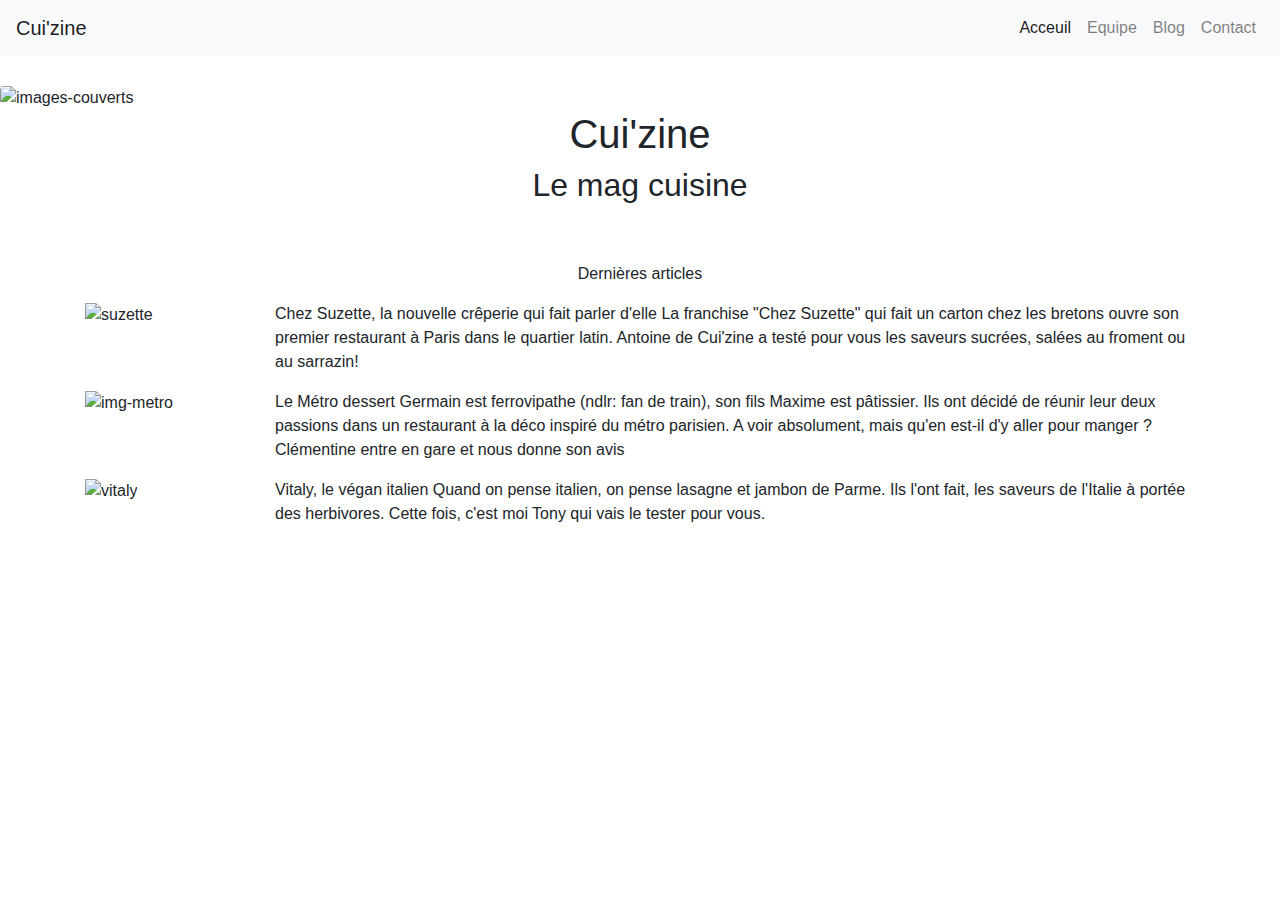
==== index.html @ a5147a6b "responsive" ====
<!DOCTYPE html>
<html lang="fr">

<head>
  <meta charset="UTF-8">
  <meta name="viewport" content="width=device-width, initial-scale=1.0">
  <link rel="stylesheet" href="css/bootstrap.css">
  <link rel="stylesheet" href="css/main.css">
  <link rel="stylesheet" href="css/style-homepage.css">
  <title>Cui'zine</title>
</head>

<body>
  <header>
    <nav class="navbar navbar-expand-lg navbar-light bg-light ">
      <a class="navbar-brand " href="#">Cui'zine</a>
      <button class="navbar-toggler" type="button" data-toggle="collapse" data-target="#navbarNavAltMarkup"
        aria-controls="navbarNavAltMarkup" aria-expanded="false" aria-label="Toggle navigation">
        <span class="navbar-toggler-icon"></span>
      </button>
      <div class="collapse navbar-collapse justify-content-end " id="navbarNavAltMarkup">
        <div class="navbar-nav   ">
          <a class="nav-link active" href="#">Acceuil <span class="sr-only">(current)</span></a>
          <a class="nav-link" href="#">Equipe</a>
          <a class="nav-link" href="#">Blog</a>
          <a class="nav-link" href="#">Contact</a>
        </div>
      </div>
    </nav>
    <div class="acceuil">
      <img class="rounded mx-auto d-block" src="img/logo_square_black.png " alt="images-couverts">
      <h1 class="text-center">Cui'zine</h1>
      <h2 class="text-center">Le mag cuisine</h2>
    </div>
  </header>
  <section>
    <div class="container">
      <div class="row">
        <div class="col-12 text-center">
          <p>Dernières articles</p> 
        </div>
        <div class="container">
          <div class="row">
            <div class="col-md-2 size">
              <img src="img/articles/suzette/suzette-small.jpg" class="img-fluid" alt="suzette">
            </div>
            <div class=" col-md-10 ">
              <p>Chez Suzette, la nouvelle crêperie qui fait parler d'elle

                La franchise "Chez Suzette" qui fait un carton chez les bretons ouvre son premier restaurant à Paris
                dans le quartier latin. Antoine de Cui'zine a testé pour vous les saveurs sucrées, salées au froment ou
                au sarrazin!</p>
            </div>
          </div>
          <div class="row">
            <div class="col-md-2 size">
              <img src="img/articles/metro/metro-small.jpg " class="img-fluid" alt="img-metro">
            </div>
            <div class=" col-md-10 ">
              <p>Le Métro dessert

                Germain est ferrovipathe (ndlr: fan de train), son fils Maxime est pâtissier. Ils ont décidé de réunir leur deux passions dans un restaurant à la déco inspiré du métro parisien. A voir absolument, mais qu'en est-il d'y aller pour manger ? Clémentine entre en gare et nous donne son avis</p>
            </div>
          </div>
          <div class="row">
            <div class="col-md-2 size">
              <img src="img/articles/vitaly/vitaly-small.jpg" class="img-fluid" alt="vitaly">
            </div>
            <div class=" col-md-10 ">
              <p>Vitaly, le végan italien

                Quand on pense italien, on pense lasagne et jambon de Parme. Ils l'ont fait, les saveurs de l'Italie à portée des herbivores. Cette fois, c'est moi Tony qui vais le tester pour vous.</p>
            </div>
          </div>
        </div>
      </div>
    </div>
  </section>
  <script src="https://code.jquery.com/jquery-3.5.1.slim.min.js"
    integrity="sha384-DfXdz2htPH0lsSSs5nCTpuj/zy4C+OGpamoFVy38MVBnE+IbbVYUew+OrCXaRkfj"
    crossorigin="anonymous"></script>
  <script src="https://cdn.jsdelivr.net/npm/bootstrap@4.5.3/dist/js/bootstrap.bundle.min.js"
    integrity="sha384-ho+j7jyWK8fNQe+A12Hb8AhRq26LrZ/JpcUGGOn+Y7RsweNrtN/tE3MoK7ZeZDyx"
    crossorigin="anonymous"></script>
</body>

</html>
---- css/style-homepage.css ----
section{
    *border:solid  red;
}
header{
    *border:solid  green;
    background: url(../img/header.jpg) no-repeat center / cover;
}
a.size img{
    height: 100px;
}
.acceuil{
    padding: 30px 0 50px 0;
}
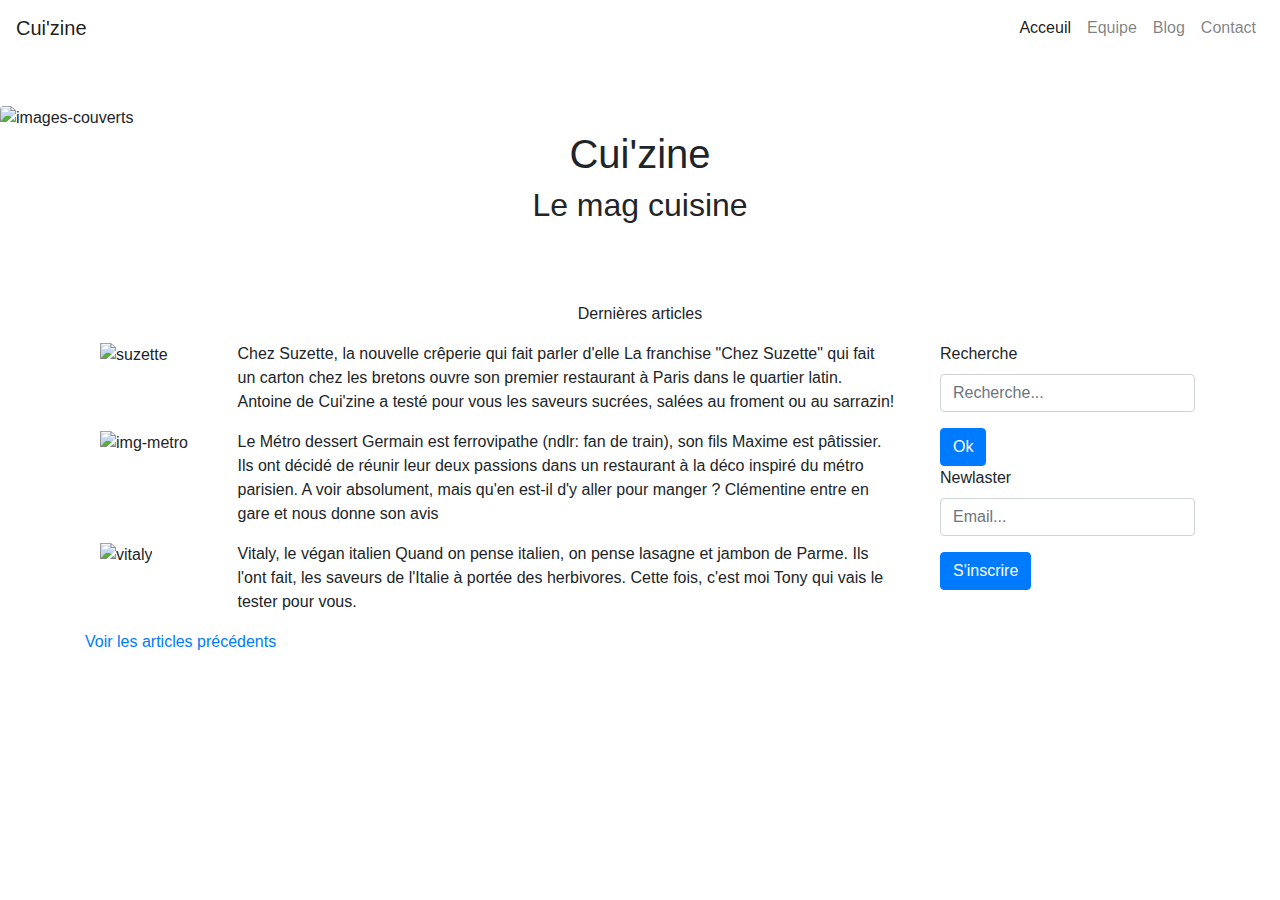
==== commit 6baf0a51: "J'attaque le footer" ====
--- a/index.html
+++ b/index.html
@@ -11,8 +11,9 @@
 </head>
 
 <body>
+  <!--  DEBUT HEADER -->
   <header>
-    <nav class="navbar navbar-expand-lg navbar-light bg-light ">
+    <nav class="navbar navbar-expand-lg navbar-light bg-light bg-transparent ">
       <a class="navbar-brand " href="#">Cui'zine</a>
       <button class="navbar-toggler" type="button" data-toggle="collapse" data-target="#navbarNavAltMarkup"
         aria-controls="navbarNavAltMarkup" aria-expanded="false" aria-label="Toggle navigation">
@@ -33,46 +34,88 @@
       <h2 class="text-center">Le mag cuisine</h2>
     </div>
   </header>
+  <!--  FIN HEADER -->
   <section>
     <div class="container">
       <div class="row">
         <div class="col-12 text-center">
-          <p>Dernières articles</p> 
+          <p>Dernières articles</p>
         </div>
+
         <div class="container">
-          <div class="row">
-            <div class="col-md-2 size">
-              <img src="img/articles/suzette/suzette-small.jpg" class="img-fluid" alt="suzette">
+          <dic class="row">
+            <div class="col-md-9">
+              <!-- LES 3 ARTICLES -->
+              <div class="container">
+                <div class="row">
+                  <div class="col-md-2 size">
+                    <img src="img/articles/suzette/suzette-small.jpg" class="img-fluid" alt="suzette">
+                  </div>
+                  <div class=" col-md-10 ">
+                    <p>Chez Suzette, la nouvelle crêperie qui fait parler d'elle
+
+                      La franchise "Chez Suzette" qui fait un carton chez les bretons ouvre son premier restaurant à
+                      Paris
+                      dans le quartier latin. Antoine de Cui'zine a testé pour vous les saveurs sucrées, salées au
+                      froment ou
+                      au sarrazin!</p>
+                  </div>
+                </div>
+                <div class="row">
+                  <div class="col-md-2 size">
+                    <img src="img/articles/metro/metro-small.jpg " class="img-fluid" alt="img-metro">
+                  </div>
+                  <div class=" col-md-10 ">
+                    <p>Le Métro dessert
+
+                      Germain est ferrovipathe (ndlr: fan de train), son fils Maxime est pâtissier. Ils ont décidé de
+                      réunir
+                      leur deux passions dans un restaurant à la déco inspiré du métro parisien. A voir absolument, mais
+                      qu'en
+                      est-il d'y aller pour manger ? Clémentine entre en gare et nous donne son avis</p>
+                  </div>
+                </div>
+                <div class="row">
+                  <div class="col-md-2 size">
+                    <img src="img/articles/vitaly/vitaly-small.jpg" class="img-fluid" alt="vitaly">
+                  </div>
+                  <div class=" col-md-10 ">
+                    <p>Vitaly, le végan italien
+
+                      Quand on pense italien, on pense lasagne et jambon de Parme. Ils l'ont fait, les saveurs de
+                      l'Italie à
+                      portée des herbivores. Cette fois, c'est moi Tony qui vais le tester pour vous.</p>
+                  </div>
+                </div>
+              </div>
+              <!-- LES 3 ARTICLES -->
             </div>
-            <div class=" col-md-10 ">
-              <p>Chez Suzette, la nouvelle crêperie qui fait parler d'elle
+            <div class="col-md-3 " id="none1">
+              <!-- FORM TOUTES A DROITES -->
+              <form id="none">
+                <div class="form-group ">
+                  <label for="exampleInputEmail1">Recherche </label>
+                  <input type="email" class="form-control" id="exampleInputEmail1" aria-describedby="emailHelp"
+                    placeholder="Recherche...">
+                </div>
+                <button type="submit" class="btn btn-primary">Ok</button>
+                <div class="form-group">
+                  <label for="exampleInputPassword1">Newlaster</label>
+                  <input type="password" class="form-control" id="exampleInputPassword1"
+                    placeholder="Email...">
+                </div>
+                <button type="submit" class="btn btn-primary">S'inscrire</button>
+              </form>
+              <!-- FORM TOUTES A DROITES -->
+            </div>
+          </dic>
+        </div>
 
-                La franchise "Chez Suzette" qui fait un carton chez les bretons ouvre son premier restaurant à Paris
-                dans le quartier latin. Antoine de Cui'zine a testé pour vous les saveurs sucrées, salées au froment ou
-                au sarrazin!</p>
-            </div>
-          </div>
-          <div class="row">
-            <div class="col-md-2 size">
-              <img src="img/articles/metro/metro-small.jpg " class="img-fluid" alt="img-metro">
-            </div>
-            <div class=" col-md-10 ">
-              <p>Le Métro dessert
+        <div class="col-12">
+          <a href="#">Voir les articles précédents</a>
+        </div>
 
-                Germain est ferrovipathe (ndlr: fan de train), son fils Maxime est pâtissier. Ils ont décidé de réunir leur deux passions dans un restaurant à la déco inspiré du métro parisien. A voir absolument, mais qu'en est-il d'y aller pour manger ? Clémentine entre en gare et nous donne son avis</p>
-            </div>
-          </div>
-          <div class="row">
-            <div class="col-md-2 size">
-              <img src="img/articles/vitaly/vitaly-small.jpg" class="img-fluid" alt="vitaly">
-            </div>
-            <div class=" col-md-10 ">
-              <p>Vitaly, le végan italien
 
-                Quand on pense italien, on pense lasagne et jambon de Parme. Ils l'ont fait, les saveurs de l'Italie à portée des herbivores. Cette fois, c'est moi Tony qui vais le tester pour vous.</p>
-            </div>
-          </div>
-        </div>
       </div>
     </div>
   </section>
--- a/css/style-homepage.css
+++ b/css/style-homepage.css
@@ -9,5 +9,14 @@
     height: 100px;
 }
 .acceuil{
-    padding: 30px 0 50px 0;
+    padding: 50px 0 70px 0;
+}
+
+@media (max-width: 1150px) { 
+    #none{
+        display: none;
+    }
+    #none1{
+        display: none;
+    }
 }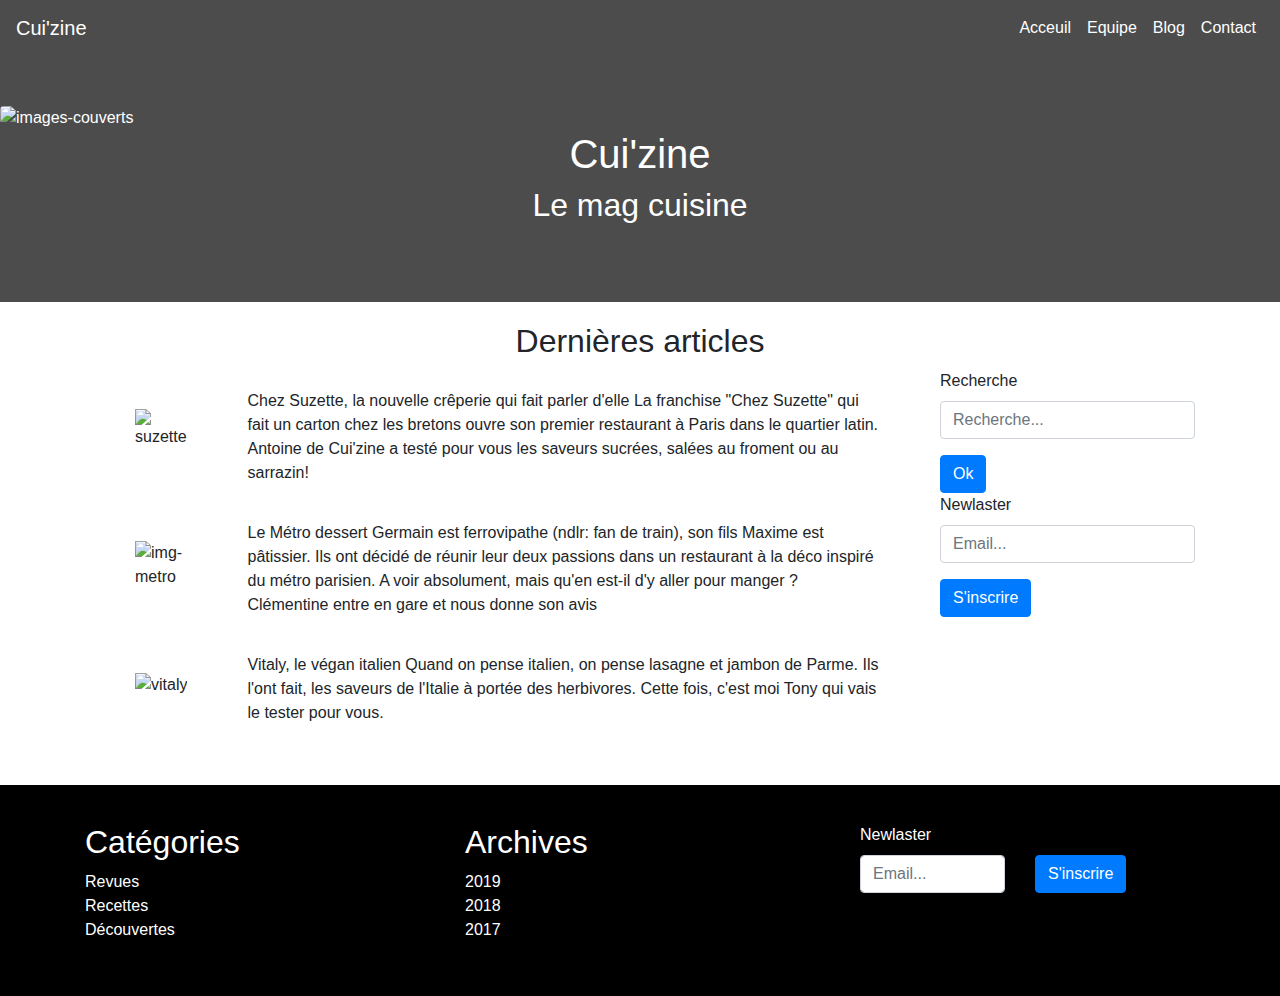
==== commit d6ae9df8: "Html finshed reste CSS" ====
--- a/index.html
+++ b/index.html
@@ -14,22 +14,22 @@
   <!--  DEBUT HEADER -->
   <header>
     <nav class="navbar navbar-expand-lg navbar-light bg-light bg-transparent ">
-      <a class="navbar-brand " href="#">Cui'zine</a>
+      <a class="navbar-brand text-white " href="#">Cui'zine</a>
       <button class="navbar-toggler" type="button" data-toggle="collapse" data-target="#navbarNavAltMarkup"
         aria-controls="navbarNavAltMarkup" aria-expanded="false" aria-label="Toggle navigation">
         <span class="navbar-toggler-icon"></span>
       </button>
       <div class="collapse navbar-collapse justify-content-end " id="navbarNavAltMarkup">
         <div class="navbar-nav   ">
-          <a class="nav-link active" href="#">Acceuil <span class="sr-only">(current)</span></a>
-          <a class="nav-link" href="#">Equipe</a>
-          <a class="nav-link" href="#">Blog</a>
-          <a class="nav-link" href="#">Contact</a>
+          <a class="nav-link active text-white" href="#">Acceuil <span class="sr-only">(current)</span></a>
+          <a class="nav-link text-white" href="#">Equipe</a>
+          <a class="nav-link text-white" href="#">Blog</a>
+          <a class="nav-link text-white" href="#">Contact</a>
         </div>
       </div>
     </nav>
     <div class="acceuil">
-      <img class="rounded mx-auto d-block" src="img/logo_square_black.png " alt="images-couverts">
+      <img class="rounded mx-auto d-block" src="img/logo_square_white.png " alt="images-couverts">
       <h1 class="text-center">Cui'zine</h1>
       <h2 class="text-center">Le mag cuisine</h2>
     </div>
@@ -39,14 +39,14 @@
     <div class="container">
       <div class="row">
         <div class="col-12 text-center">
-          <p>Dernières articles</p>
+          <h2>Dernières articles</h2>
         </div>
 
         <div class="container">
           <dic class="row">
             <div class="col-md-9">
               <!-- LES 3 ARTICLES -->
-              <div class="container">
+              <div class="container aeration">
                 <div class="row">
                   <div class="col-md-2 size">
                     <img src="img/articles/suzette/suzette-small.jpg" class="img-fluid" alt="suzette">
@@ -101,8 +101,7 @@
                 <button type="submit" class="btn btn-primary">Ok</button>
                 <div class="form-group">
                   <label for="exampleInputPassword1">Newlaster</label>
-                  <input type="password" class="form-control" id="exampleInputPassword1"
-                    placeholder="Email...">
+                  <input type="password" class="form-control" id="exampleInputPassword1" placeholder="Email...">
                 </div>
                 <button type="submit" class="btn btn-primary">S'inscrire</button>
               </form>
@@ -119,6 +118,45 @@
       </div>
     </div>
   </section>
+
+  <!-- DEBUT FOOTER -->
+  <footer>
+    <div class="container">
+      <div class="row">
+        <div class="col-md-4">
+          <h2>Catégories</h2>
+          <ul>
+            <li> <a href="">Revues</a> </li>
+            <li> <a href="">Recettes</a> </li>
+            <li> <a href="">Découvertes</a> </li>
+          </ul>
+        </div>
+        <div class="col-md-4">
+          <h2>Archives</h2>
+          <ul>
+            <li> <a href="">2019</a> </li>
+            <li> <a href="">2018</a> </li>
+            <li> <a href="">2017</a> </li>
+          </ul>
+        </div>
+        <div class="col-md-4">
+          <div class="form-group">
+            
+            <div class="container">
+              <label for="exampleInputPassword1">Newlaster</label>
+              <div class="row">
+                <div class="col-6"><input type="password" class="form-control" id="exampleInputPassword1" placeholder="Email..."></div>
+                <div class="col-6"><button type="submit" class="btn btn-primary">S'inscrire</button></div>
+              </div>
+            </div>
+            
+            
+          </div>
+        </div>
+      </div>
+    </div>
+  </footer>
+  <!-- FIN FOOTER -->
   <script src="https://code.jquery.com/jquery-3.5.1.slim.min.js"
     integrity="sha384-DfXdz2htPH0lsSSs5nCTpuj/zy4C+OGpamoFVy38MVBnE+IbbVYUew+OrCXaRkfj"
     crossorigin="anonymous"></script>
--- a/css/style-homepage.css
+++ b/css/style-homepage.css
@@ -1,9 +1,21 @@
- section{
-    *border:solid  red;
+ 
+header{
+    background:linear-gradient(0deg, rgba(0,0,0,0.7), rgba(0, 0, 0, 0.7)),url(../img/header.jpg) no-repeat center / cover;
+    color: white;
 }
-header{
-    *border:solid  green;
-    background: url(../img/header.jpg) no-repeat center / cover;
+section{
+    padding-top: 20px;
+}
+footer{
+    background: black;
+    color: white;
+    padding: 3%;
+}
+a{
+    color: white;
+}
+.text-white{
+    color: white;
 }
 a.size img{
     height: 100px;
@@ -11,6 +23,18 @@
 .acceuil{
     padding: 50px 0 70px 0;
 }
+.aeration .row{
+    margin: 20px 0;
+}
+.img-fluid{
+    margin: 20px;
+}
+
+ul {
+    list-style:none;
+    margin-left:0;
+    padding-left:0;
+    }
 
 @media (max-width: 1150px) { 
     #none{
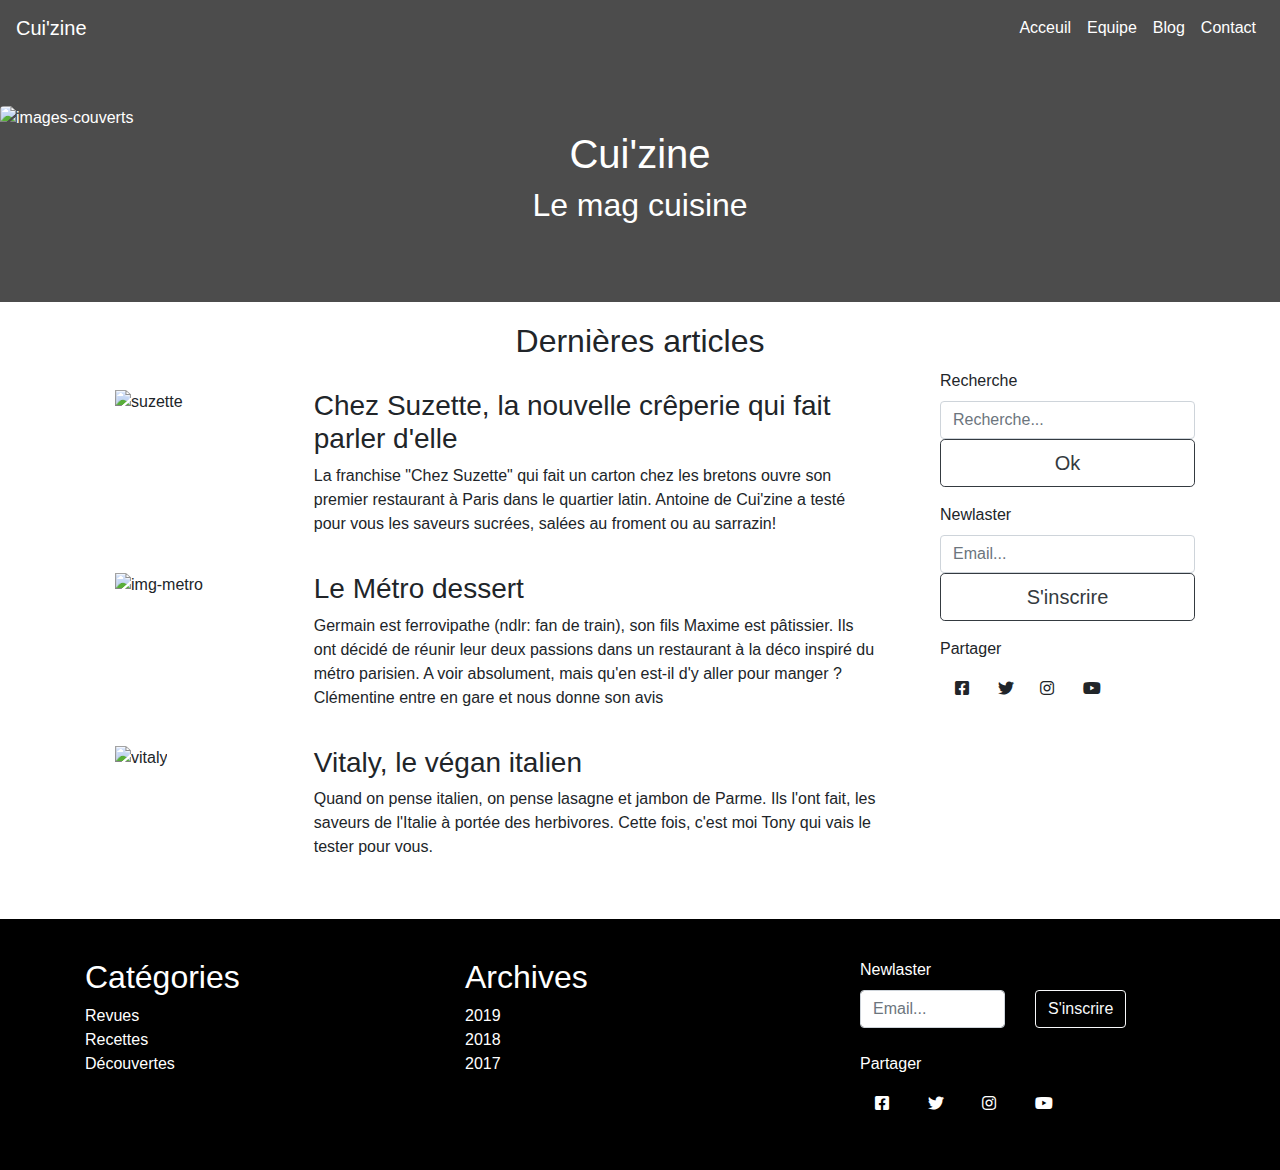
==== commit f725738f: "structure homepage finished" ====
--- a/index.html
+++ b/index.html
@@ -7,13 +7,14 @@
   <link rel="stylesheet" href="css/bootstrap.css">
   <link rel="stylesheet" href="css/main.css">
   <link rel="stylesheet" href="css/style-homepage.css">
+  <link rel="stylesheet" href="css/all.css">
   <title>Cui'zine</title>
 </head>
 
 <body>
   <!--  DEBUT HEADER -->
   <header>
-    <nav class="navbar navbar-expand-lg navbar-light bg-light bg-transparent ">
+    <nav class="navbar navbar-expand-lg navbar-dark bg-light bg-transparent ">
       <a class="navbar-brand text-white " href="#">Cui'zine</a>
       <button class="navbar-toggler" type="button" data-toggle="collapse" data-target="#navbarNavAltMarkup"
         aria-controls="navbarNavAltMarkup" aria-expanded="false" aria-label="Toggle navigation">
@@ -44,17 +45,17 @@
 
         <div class="container">
           <dic class="row">
-            <div class="col-md-9">
+            <div class="col-12 col-lg-9 ">
               <!-- LES 3 ARTICLES -->
               <div class="container aeration">
                 <div class="row">
-                  <div class="col-md-2 size">
+                  <div class="col-md-3 size">
                     <img src="img/articles/suzette/suzette-small.jpg" class="img-fluid" alt="suzette">
                   </div>
-                  <div class=" col-md-10 ">
-                    <p>Chez Suzette, la nouvelle crêperie qui fait parler d'elle
+                  <div class=" col-md-9 ">
+                   <h3> Chez Suzette, la nouvelle crêperie qui fait parler d'elle</h3>
 
-                      La franchise "Chez Suzette" qui fait un carton chez les bretons ouvre son premier restaurant à
+                      <p>La franchise "Chez Suzette" qui fait un carton chez les bretons ouvre son premier restaurant à
                       Paris
                       dans le quartier latin. Antoine de Cui'zine a testé pour vous les saveurs sucrées, salées au
                       froment ou
@@ -62,13 +63,13 @@
                   </div>
                 </div>
                 <div class="row">
-                  <div class="col-md-2 size">
+                  <div class="col-md-3 size">
                     <img src="img/articles/metro/metro-small.jpg " class="img-fluid" alt="img-metro">
                   </div>
-                  <div class=" col-md-10 ">
-                    <p>Le Métro dessert
+                  <div class=" col-md-9 ">
+                   <h3>Le Métro dessert</h3> 
 
-                      Germain est ferrovipathe (ndlr: fan de train), son fils Maxime est pâtissier. Ils ont décidé de
+                      <p>Germain est ferrovipathe (ndlr: fan de train), son fils Maxime est pâtissier. Ils ont décidé de
                       réunir
                       leur deux passions dans un restaurant à la déco inspiré du métro parisien. A voir absolument, mais
                       qu'en
@@ -76,13 +77,13 @@
                   </div>
                 </div>
                 <div class="row">
-                  <div class="col-md-2 size">
+                  <div class="col-md-3 size">
                     <img src="img/articles/vitaly/vitaly-small.jpg" class="img-fluid" alt="vitaly">
                   </div>
-                  <div class=" col-md-10 ">
-                    <p>Vitaly, le végan italien
+                  <div class=" col-md-9 ">
+                    <h3> Vitaly, le végan italien</h3>
 
-                      Quand on pense italien, on pense lasagne et jambon de Parme. Ils l'ont fait, les saveurs de
+                     <p> Quand on pense italien, on pense lasagne et jambon de Parme. Ils l'ont fait, les saveurs de
                       l'Italie à
                       portée des herbivores. Cette fois, c'est moi Tony qui vais le tester pour vous.</p>
                   </div>
@@ -97,13 +98,26 @@
                   <label for="exampleInputEmail1">Recherche </label>
                   <input type="email" class="form-control" id="exampleInputEmail1" aria-describedby="emailHelp"
                     placeholder="Recherche...">
+                    <button type="submit" class="btn btn-outline-dark btn-lg btn-block">Ok</button>
                 </div>
-                <button type="submit" class="btn btn-primary">Ok</button>
+                
                 <div class="form-group">
                   <label for="exampleInputPassword1">Newlaster</label>
                   <input type="password" class="form-control" id="exampleInputPassword1" placeholder="Email...">
+                  <button type="submit" class="btn btn-outline-dark btn-lg btn-block">S'inscrire</button>
                 </div>
-                <button type="submit" class="btn btn-primary">S'inscrire</button>
+                <div>
+                  <p>Partager</p>
+                  <div class="container ">
+                    <div class="row">
+                      <div class="col-2"><i class="fab fa-facebook-square"></i></div>
+                      <div class="col-2"><i class="fab fa-twitter"></i></div>
+                      <div class="col-2"><i class="fab fa-instagram"></i></div>
+                      <div class="col-2"><i class="fab fa-youtube"></i></div>
+                      <div class="col-2"></div>
+                    </div>
+                  </div>
+                </div>
               </form>
               <!-- FORM TOUTES A DROITES -->
             </div>
@@ -146,7 +160,19 @@
               <label for="exampleInputPassword1">Newlaster</label>
               <div class="row">
                 <div class="col-6"><input type="password" class="form-control" id="exampleInputPassword1" placeholder="Email..."></div>
-                <div class="col-6"><button type="submit" class="btn btn-primary">S'inscrire</button></div>
+                <div class="col-6"><button type="submit" class="btn btn-outline-light">S'inscrire</button></div>
+              </div><br>
+              <div>
+                <p>Partager</p>
+                <div class="container ">
+                  <div class="row">
+                    <div class="col-2"><i class="fab fa-facebook-square"></i></div>
+                    <div class="col-2"><i class="fab fa-twitter"></i></div>
+                    <div class="col-2"><i class="fab fa-instagram"></i></div>
+                    <div class="col-2"><i class="fab fa-youtube"></i></div>
+                    <div class="col-2"></div>
+                  </div>
+                </div>
               </div>
             </div>
             
--- a/css/style-homepage.css
+++ b/css/style-homepage.css
@@ -27,9 +27,11 @@
     margin: 20px 0;
 }
 .img-fluid{
-    margin: 20px;
+    
 }
-
+button{
+    color: white;
+}
 ul {
     list-style:none;
     margin-left:0;
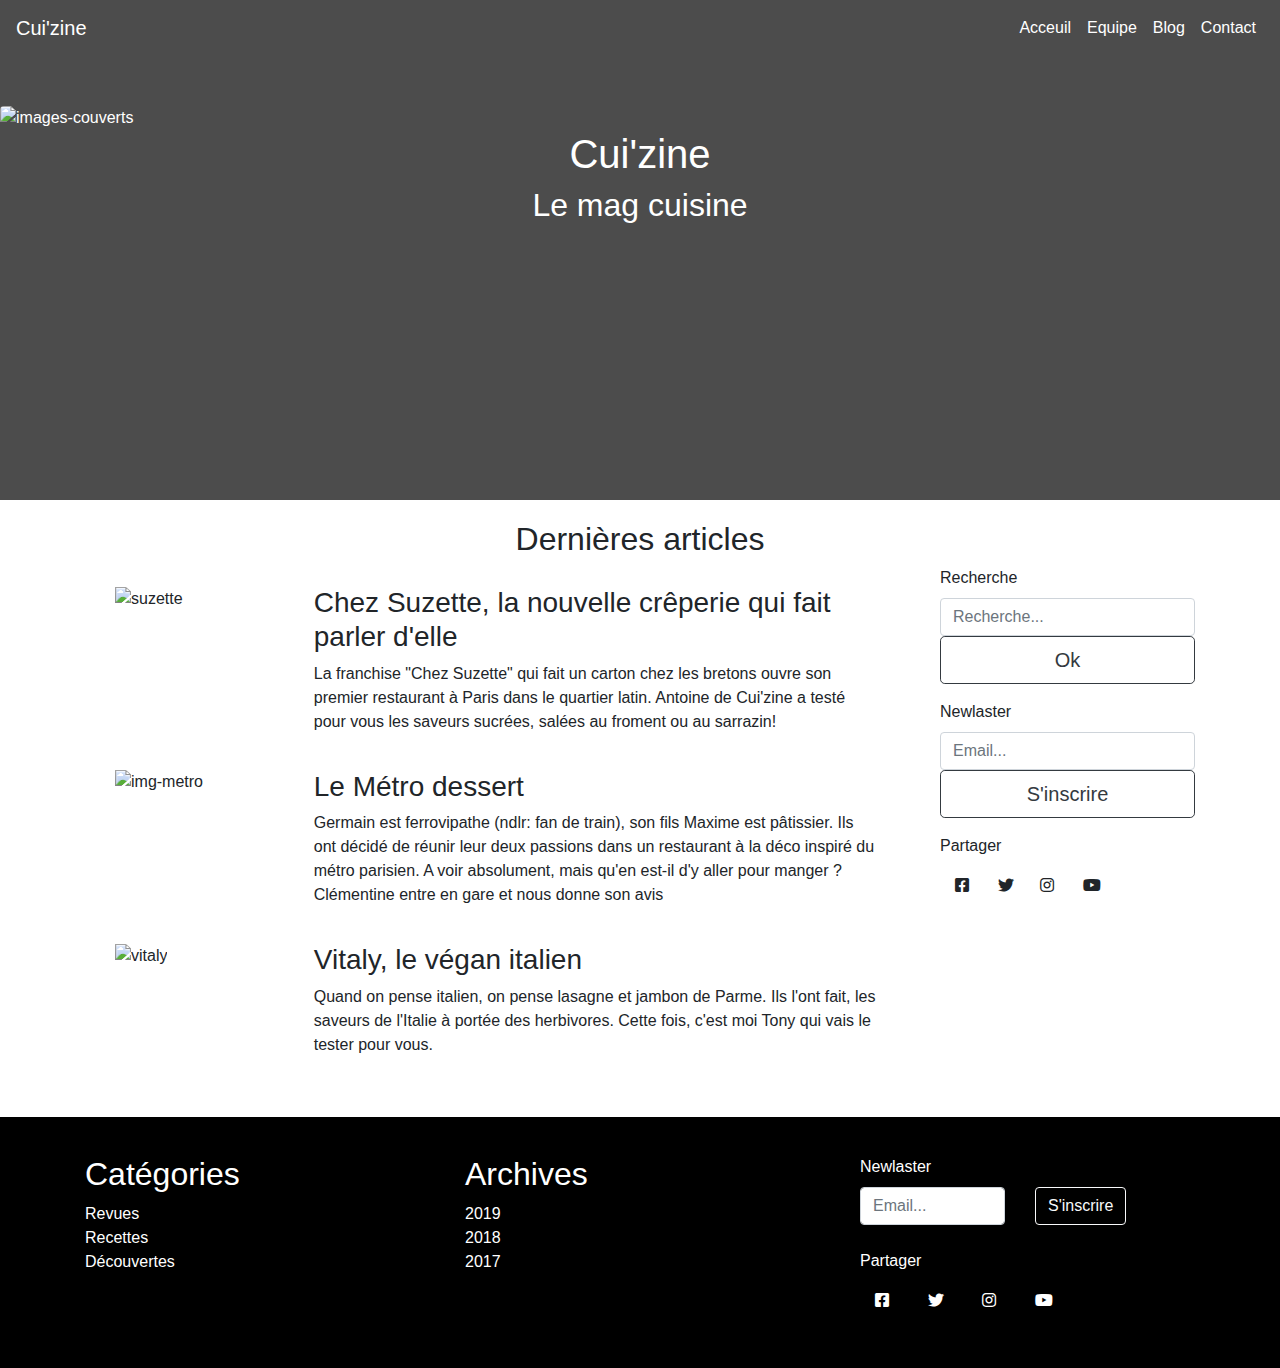
==== commit 2de70626: "debut article" ====
--- a/index.html
+++ b/index.html
@@ -44,7 +44,7 @@
         </div>
 
         <div class="container">
-          <dic class="row">
+          <div class="row">
             <div class="col-12 col-lg-9 ">
               <!-- LES 3 ARTICLES -->
               <div class="container aeration">
@@ -121,7 +121,7 @@
               </form>
               <!-- FORM TOUTES A DROITES -->
             </div>
-          </dic>
+          </div>
         </div>
 
         <div class="col-12">
--- a/css/style-homepage.css
+++ b/css/style-homepage.css
@@ -2,6 +2,10 @@
 header{
     background:linear-gradient(0deg, rgba(0,0,0,0.7), rgba(0, 0, 0, 0.7)),url(../img/header.jpg) no-repeat center / cover;
     color: white;
+    height: 500px;
+}
+.acceuil{
+    padding: 50px 0 70px 0;
 }
 section{
     padding-top: 20px;
@@ -20,14 +24,9 @@
 a.size img{
     height: 100px;
 }
-.acceuil{
-    padding: 50px 0 70px 0;
-}
+
 .aeration .row{
     margin: 20px 0;
-}
-.img-fluid{
-    
 }
 button{
     color: white;
